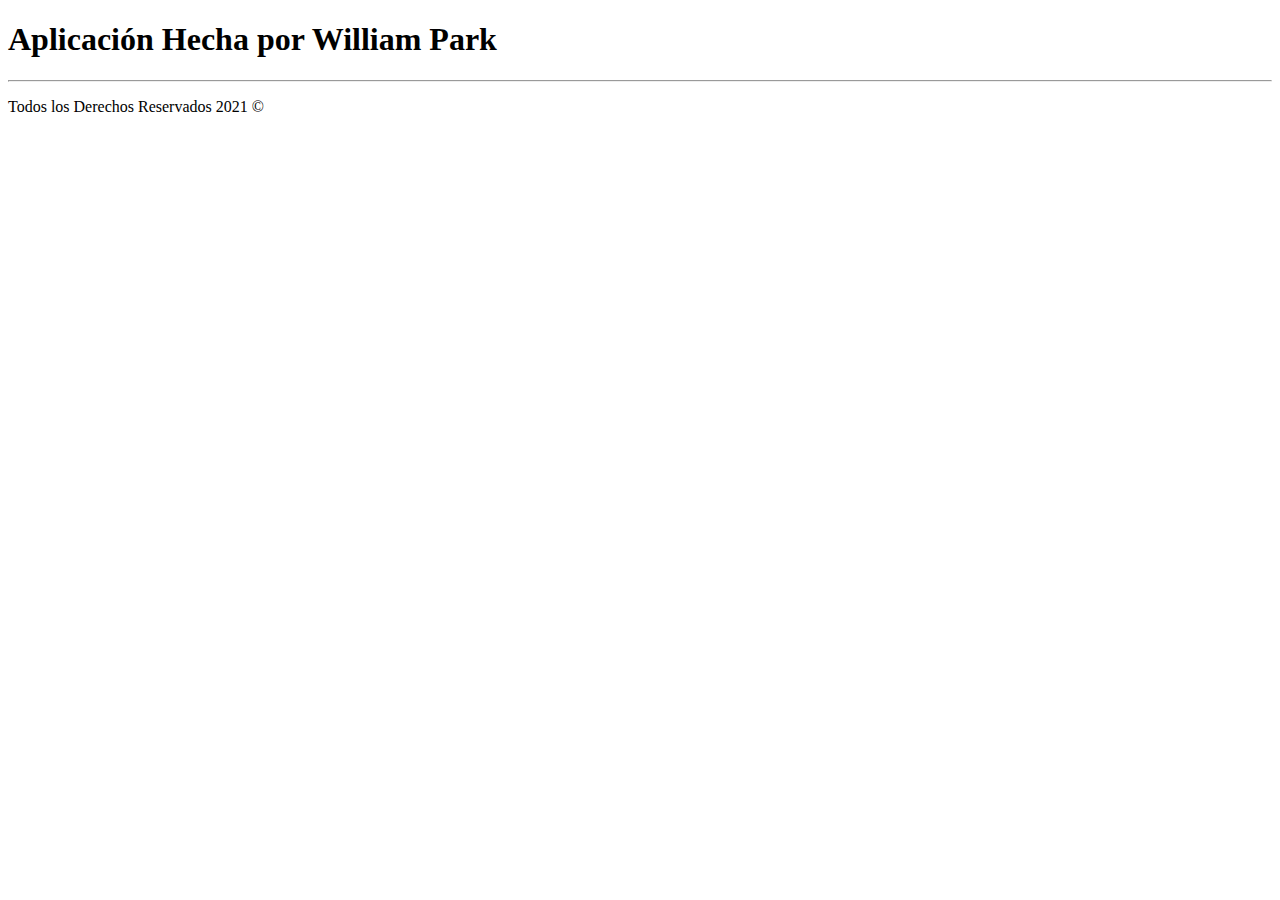
==== docs/index.html @ 16b99048 "Rename Docs" ====
<!doctype html><html lang="es"><head><meta charset="utf-8"/><link rel="icon" href="/favicon.ico"/><meta name="viewport" content="width=device-width,initial-scale=1"/><meta name="theme-color" content="#000000"/><meta name="description" content="Web site created using create-react-app"/><link rel="apple-touch-icon" href="/logo192.png"/><link rel="manifest" href="/manifest.json"/><link rel="stylesheet" href="https://cdnjs.cloudflare.com/ajax/libs/animate.css/4.1.1/animate.min.css"/><title>GifExpertApp</title><link href="/static/css/main.1d9c153e.chunk.css" rel="stylesheet"></head><body><h1>Aplicación Hecha por William Park</h1><noscript>You need to enable JavaScript to run this app.</noscript><div id="root"></div><hr><footer><p>Todos los Derechos Reservados 2021 &copy;</p></footer><script>!function(e){function r(r){for(var n,p,f=r[0],i=r[1],l=r[2],c=0,s=[];c<f.length;c++)p=f[c],Object.prototype.hasOwnProperty.call(o,p)&&o[p]&&s.push(o[p][0]),o[p]=0;for(n in i)Object.prototype.hasOwnProperty.call(i,n)&&(e[n]=i[n]);for(a&&a(r);s.length;)s.shift()();return u.push.apply(u,l||[]),t()}function t(){for(var e,r=0;r<u.length;r++){for(var t=u[r],n=!0,f=1;f<t.length;f++){var i=t[f];0!==o[i]&&(n=!1)}n&&(u.splice(r--,1),e=p(p.s=t[0]))}return e}var n={},o={1:0},u=[];function p(r){if(n[r])return n[r].exports;var t=n[r]={i:r,l:!1,exports:{}};return e[r].call(t.exports,t,t.exports,p),t.l=!0,t.exports}p.m=e,p.c=n,p.d=function(e,r,t){p.o(e,r)||Object.defineProperty(e,r,{enumerable:!0,get:t})},p.r=function(e){"undefined"!=typeof Symbol&&Symbol.toStringTag&&Object.defineProperty(e,Symbol.toStringTag,{value:"Module"}),Object.defineProperty(e,"__esModule",{value:!0})},p.t=function(e,r){if(1&r&&(e=p(e)),8&r)return e;if(4&r&&"object"==typeof e&&e&&e.__esModule)return e;var t=Object.create(null);if(p.r(t),Object.defineProperty(t,"default",{enumerable:!0,value:e}),2&r&&"string"!=typeof e)for(var n in e)p.d(t,n,function(r){return e[r]}.bind(null,n));return t},p.n=function(e){var r=e&&e.__esModule?function(){return e.default}:function(){return e};return p.d(r,"a",r),r},p.o=function(e,r){return Object.prototype.hasOwnProperty.call(e,r)},p.p="/";var f=this["webpackJsonpgif-expert-app"]=this["webpackJsonpgif-expert-app"]||[],i=f.push.bind(f);f.push=r,f=f.slice();for(var l=0;l<f.length;l++)r(f[l]);var a=i;t()}([])</script><script src="/static/js/2.6942c05c.chunk.js"></script><script src="/static/js/main.f7126b99.chunk.js"></script></body></html>
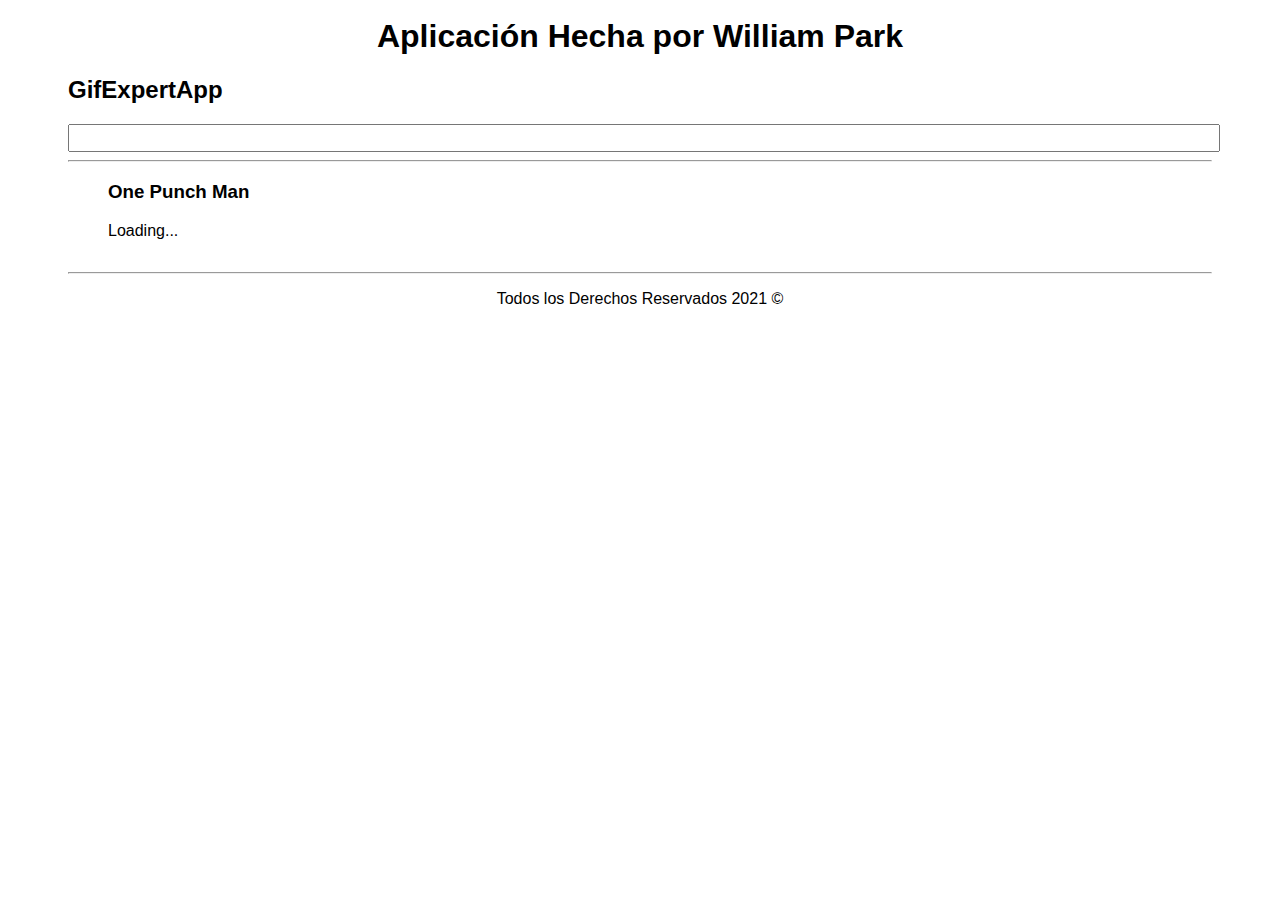
==== commit 9b10f753: "index.html actualizado" ====
--- a/docs/index.html
+++ b/docs/index.html
@@ -1 +1 @@
-<!doctype html><html lang="es"><head><meta charset="utf-8"/><link rel="icon" href="/favicon.ico"/><meta name="viewport" content="width=device-width,initial-scale=1"/><meta name="theme-color" content="#000000"/><meta name="description" content="Web site created using create-react-app"/><link rel="apple-touch-icon" href="/logo192.png"/><link rel="manifest" href="/manifest.json"/><link rel="stylesheet" href="https://cdnjs.cloudflare.com/ajax/libs/animate.css/4.1.1/animate.min.css"/><title>GifExpertApp</title><link href="/static/css/main.1d9c153e.chunk.css" rel="stylesheet"></head><body><h1>Aplicación Hecha por William Park</h1><noscript>You need to enable JavaScript to run this app.</noscript><div id="root"></div><hr><footer><p>Todos los Derechos Reservados 2021 &copy;</p></footer><script>!function(e){function r(r){for(var n,p,f=r[0],i=r[1],l=r[2],c=0,s=[];c<f.length;c++)p=f[c],Object.prototype.hasOwnProperty.call(o,p)&&o[p]&&s.push(o[p][0]),o[p]=0;for(n in i)Object.prototype.hasOwnProperty.call(i,n)&&(e[n]=i[n]);for(a&&a(r);s.length;)s.shift()();return u.push.apply(u,l||[]),t()}function t(){for(var e,r=0;r<u.length;r++){for(var t=u[r],n=!0,f=1;f<t.length;f++){var i=t[f];0!==o[i]&&(n=!1)}n&&(u.splice(r--,1),e=p(p.s=t[0]))}return e}var n={},o={1:0},u=[];function p(r){if(n[r])return n[r].exports;var t=n[r]={i:r,l:!1,exports:{}};return e[r].call(t.exports,t,t.exports,p),t.l=!0,t.exports}p.m=e,p.c=n,p.d=function(e,r,t){p.o(e,r)||Object.defineProperty(e,r,{enumerable:!0,get:t})},p.r=function(e){"undefined"!=typeof Symbol&&Symbol.toStringTag&&Object.defineProperty(e,Symbol.toStringTag,{value:"Module"}),Object.defineProperty(e,"__esModule",{value:!0})},p.t=function(e,r){if(1&r&&(e=p(e)),8&r)return e;if(4&r&&"object"==typeof e&&e&&e.__esModule)return e;var t=Object.create(null);if(p.r(t),Object.defineProperty(t,"default",{enumerable:!0,value:e}),2&r&&"string"!=typeof e)for(var n in e)p.d(t,n,function(r){return e[r]}.bind(null,n));return t},p.n=function(e){var r=e&&e.__esModule?function(){return e.default}:function(){return e};return p.d(r,"a",r),r},p.o=function(e,r){return Object.prototype.hasOwnProperty.call(e,r)},p.p="/";var f=this["webpackJsonpgif-expert-app"]=this["webpackJsonpgif-expert-app"]||[],i=f.push.bind(f);f.push=r,f=f.slice();for(var l=0;l<f.length;l++)r(f[l]);var a=i;t()}([])</script><script src="/static/js/2.6942c05c.chunk.js"></script><script src="/static/js/main.f7126b99.chunk.js"></script></body></html>+<!doctype html><html lang="es"><head><meta charset="utf-8"/><link rel="icon" href="./favicon.ico"/><meta name="viewport" content="width=device-width,initial-scale=1"/><meta name="theme-color" content="#000000"/><meta name="description" content="Web site created using create-react-app"/><link rel="apple-touch-icon" href="./logo192.png"/><link rel="manifest" href="./manifest.json"/><link rel="stylesheet" href="https://cdnjs.cloudflare.com/ajax/libs/animate.css/4.1.1/animate.min.css"/><title>GifExpertApp</title><link href="./static/css/main.1d9c153e.chunk.css" rel="stylesheet"></head><body><h1>Aplicación Hecha por William Park</h1><noscript>You need to enable JavaScript to run this app.</noscript><div id="root"></div><hr><footer><p>Todos los Derechos Reservados 2021 &copy;</p></footer><script>!function(e){function r(r){for(var n,p,f=r[0],i=r[1],l=r[2],c=0,s=[];c<f.length;c++)p=f[c],Object.prototype.hasOwnProperty.call(o,p)&&o[p]&&s.push(o[p][0]),o[p]=0;for(n in i)Object.prototype.hasOwnProperty.call(i,n)&&(e[n]=i[n]);for(a&&a(r);s.length;)s.shift()();return u.push.apply(u,l||[]),t()}function t(){for(var e,r=0;r<u.length;r++){for(var t=u[r],n=!0,f=1;f<t.length;f++){var i=t[f];0!==o[i]&&(n=!1)}n&&(u.splice(r--,1),e=p(p.s=t[0]))}return e}var n={},o={1:0},u=[];function p(r){if(n[r])return n[r].exports;var t=n[r]={i:r,l:!1,exports:{}};return e[r].call(t.exports,t,t.exports,p),t.l=!0,t.exports}p.m=e,p.c=n,p.d=function(e,r,t){p.o(e,r)||Object.defineProperty(e,r,{enumerable:!0,get:t})},p.r=function(e){"undefined"!=typeof Symbol&&Symbol.toStringTag&&Object.defineProperty(e,Symbol.toStringTag,{value:"Module"}),Object.defineProperty(e,"__esModule",{value:!0})},p.t=function(e,r){if(1&r&&(e=p(e)),8&r)return e;if(4&r&&"object"==typeof e&&e&&e.__esModule)return e;var t=Object.create(null);if(p.r(t),Object.defineProperty(t,"default",{enumerable:!0,value:e}),2&r&&"string"!=typeof e)for(var n in e)p.d(t,n,function(r){return e[r]}.bind(null,n));return t},p.n=function(e){var r=e&&e.__esModule?function(){return e.default}:function(){return e};return p.d(r,"a",r),r},p.o=function(e,r){return Object.prototype.hasOwnProperty.call(e,r)},p.p="/";var f=this["webpackJsonpgif-expert-app"]=this["webpackJsonpgif-expert-app"]||[],i=f.push.bind(f);f.push=r,f=f.slice();for(var l=0;l<f.length;l++)r(f[l]);var a=i;t()}([])</script><script src="./static/js/2.6942c05c.chunk.js"></script><script src="./static/js/main.f7126b99.chunk.js"></script></body></html>--- a/docs/static/css/main.1d9c153e.chunk.css
+++ b/docs/static/css/main.1d9c153e.chunk.css
@@ -0,0 +1,2 @@
+*{font-family:Helvetica,sans-serif}body{padding:10px 60px}input{color:grey;font-size:1.2rem;width:100%}.card-grid{display:-webkit-flex;display:flex;-webkit-flex-direction:row;flex-direction:row;-webkit-flex-wrap:wrap;flex-wrap:wrap}.card{-webkit-align-content:center;align-content:center;border:1px solid grey;border-radius:6px;overflow:hidden;margin-bottom:10px;margin-right:10px}.card p{padding:5px;text-align:center}.card img{max-height:170px}h1{margin-top:0}footer,h1{text-align:center}
+/*# sourceMappingURL=main.1d9c153e.chunk.css.map */